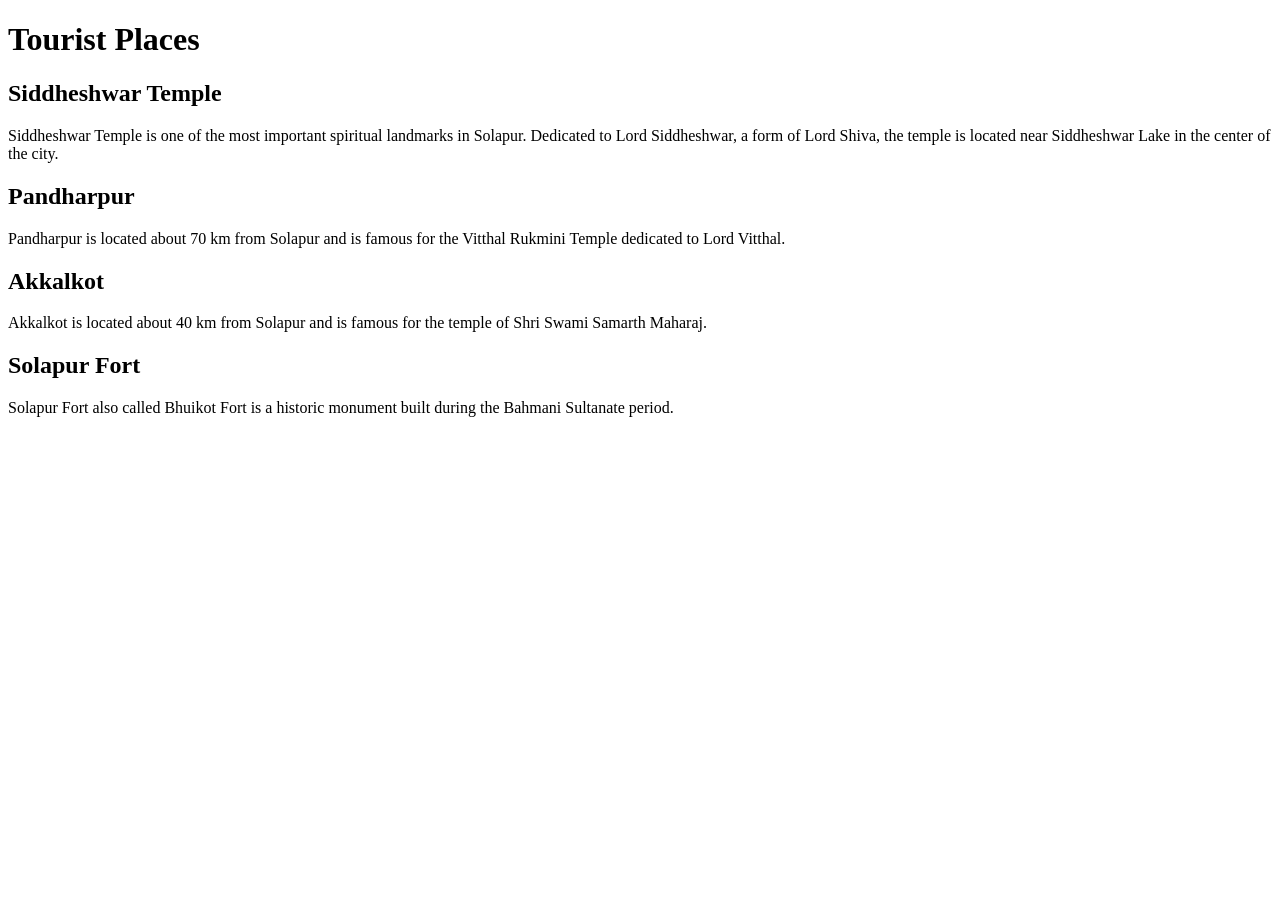
==== places.html @ a8fc8f7e "Create places.html" ====
<!DOCTYPE html>
<html>
<head>
<title>Places in Solapur</title>
<link rel="stylesheet" href="style.css">
</head>

<body>

<header>
<h1>Tourist Places</h1>
</header>

<section>

<h2>Siddheshwar Temple</h2>
<p>
Siddheshwar Temple is one of the most important spiritual landmarks in Solapur.
Dedicated to Lord Siddheshwar, a form of Lord Shiva, the temple is located near
Siddheshwar Lake in the center of the city.
</p>

<h2>Pandharpur</h2>
<p>
Pandharpur is located about 70 km from Solapur and is famous for the
Vitthal Rukmini Temple dedicated to Lord Vitthal.
</p>

<h2>Akkalkot</h2>
<p>
Akkalkot is located about 40 km from Solapur and is famous for
the temple of Shri Swami Samarth Maharaj.
</p>

<h2>Solapur Fort</h2>
<p>
Solapur Fort also called Bhuikot Fort is a historic monument built during
the Bahmani Sultanate period.
</p>

</section>

</body>
</html>
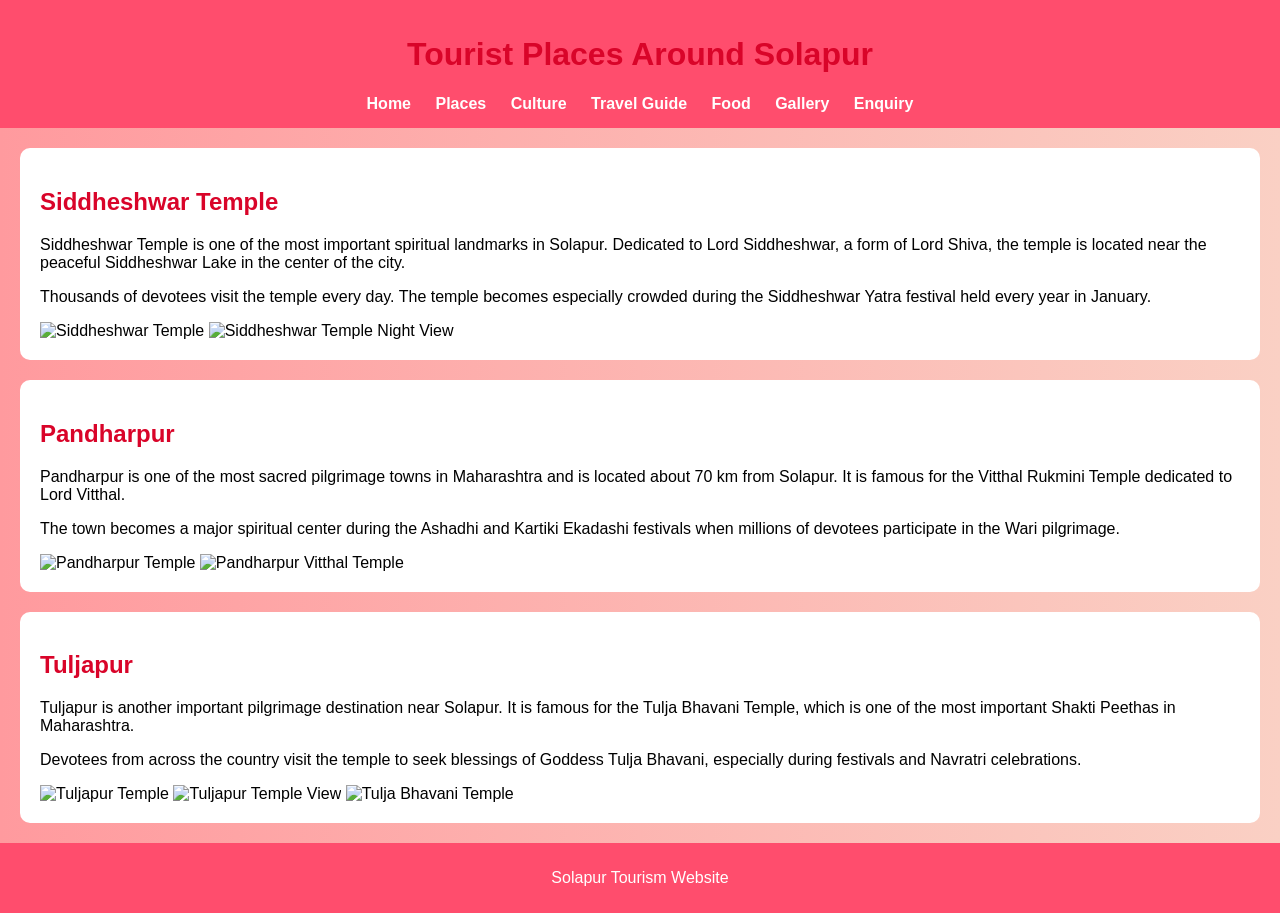
==== commit 289f5b60: "Update places.html" ====
--- a/places.html
+++ b/places.html
@@ -8,37 +8,92 @@
 <body>
 
 <header>
-<h1>Tourist Places</h1>
+<h1>Tourist Places Around Solapur</h1>
+
+<nav>
+<a href="index.html">Home</a>
+<a href="places.html">Places</a>
+<a href="culture.html">Culture</a>
+<a href="travelguide.html">Travel Guide</a>
+<a href="food.html">Food</a>
+<a href="gallery.html">Gallery</a>
+<a href="enquiry.html">Enquiry</a>
+</nav>
+
 </header>
 
 <section>
 
 <h2>Siddheshwar Temple</h2>
+
 <p>
 Siddheshwar Temple is one of the most important spiritual landmarks in Solapur.
-Dedicated to Lord Siddheshwar, a form of Lord Shiva, the temple is located near
-Siddheshwar Lake in the center of the city.
+Dedicated to Lord Siddheshwar, a form of Lord Shiva, the temple is located near the
+peaceful Siddheshwar Lake in the center of the city.
 </p>
 
-<h2>Pandharpur</h2>
 <p>
-Pandharpur is located about 70 km from Solapur and is famous for the
-Vitthal Rukmini Temple dedicated to Lord Vitthal.
+Thousands of devotees visit the temple every day. The temple becomes especially
+crowded during the Siddheshwar Yatra festival held every year in January.
 </p>
 
-<h2>Akkalkot</h2>
-<p>
-Akkalkot is located about 40 km from Solapur and is famous for
-the temple of Shri Swami Samarth Maharaj.
-</p>
-
-<h2>Solapur Fort</h2>
-<p>
-Solapur Fort also called Bhuikot Fort is a historic monument built during
-the Bahmani Sultanate period.
-</p>
+<div class="gallery-container">
+<img src="images/siddeshwar.jpg" alt="Siddheshwar Temple">
+<img src="images/siddeshwar_night.jpg" alt="Siddheshwar Temple Night View">
+</div>
 
 </section>
 
+
+<section>
+
+<h2>Pandharpur</h2>
+
+<p>
+Pandharpur is one of the most sacred pilgrimage towns in Maharashtra and is located
+about 70 km from Solapur. It is famous for the Vitthal Rukmini Temple dedicated to
+Lord Vitthal.
+</p>
+
+<p>
+The town becomes a major spiritual center during the Ashadhi and Kartiki Ekadashi
+festivals when millions of devotees participate in the Wari pilgrimage.
+</p>
+
+<div class="gallery-container">
+<img src="images/pandharpur1.jpg" alt="Pandharpur Temple">
+<img src="images/pandharpur2.jpg" alt="Pandharpur Vitthal Temple">
+</div>
+
+</section>
+
+
+<section>
+
+<h2>Tuljapur</h2>
+
+<p>
+Tuljapur is another important pilgrimage destination near Solapur. It is famous for the
+Tulja Bhavani Temple, which is one of the most important Shakti Peethas in Maharashtra.
+</p>
+
+<p>
+Devotees from across the country visit the temple to seek blessings of Goddess
+Tulja Bhavani, especially during festivals and Navratri celebrations.
+</p>
+
+<div class="gallery-container">
+<img src="images/tuljapur1.jpg" alt="Tuljapur Temple">
+<img src="images/tuljapur2.jpg" alt="Tuljapur Temple View">
+<img src="images/tuljapur3.jpg" alt="Tulja Bhavani Temple">
+</div>
+
+</section>
+
+
+<footer>
+<p>Solapur Tourism Website</p>
+</footer>
+
 </body>
 </html>
--- a/style.css
+++ b/style.css
@@ -0,0 +1,37 @@
+body{
+font-family: Arial;
+background: linear-gradient(to right,#ff9a9e,#fad0c4);
+margin:0;
+}
+
+header{
+background:#ff4d6d;
+color:white;
+padding:15px;
+text-align:center;
+}
+
+nav a{
+color:white;
+margin:10px;
+text-decoration:none;
+font-weight:bold;
+}
+
+section{
+padding:20px;
+background:white;
+margin:20px;
+border-radius:10px;
+}
+
+h1,h2{
+color:#d90429;
+}
+
+footer{
+text-align:center;
+padding:10px;
+background:#ff4d6d;
+color:white;
+}
